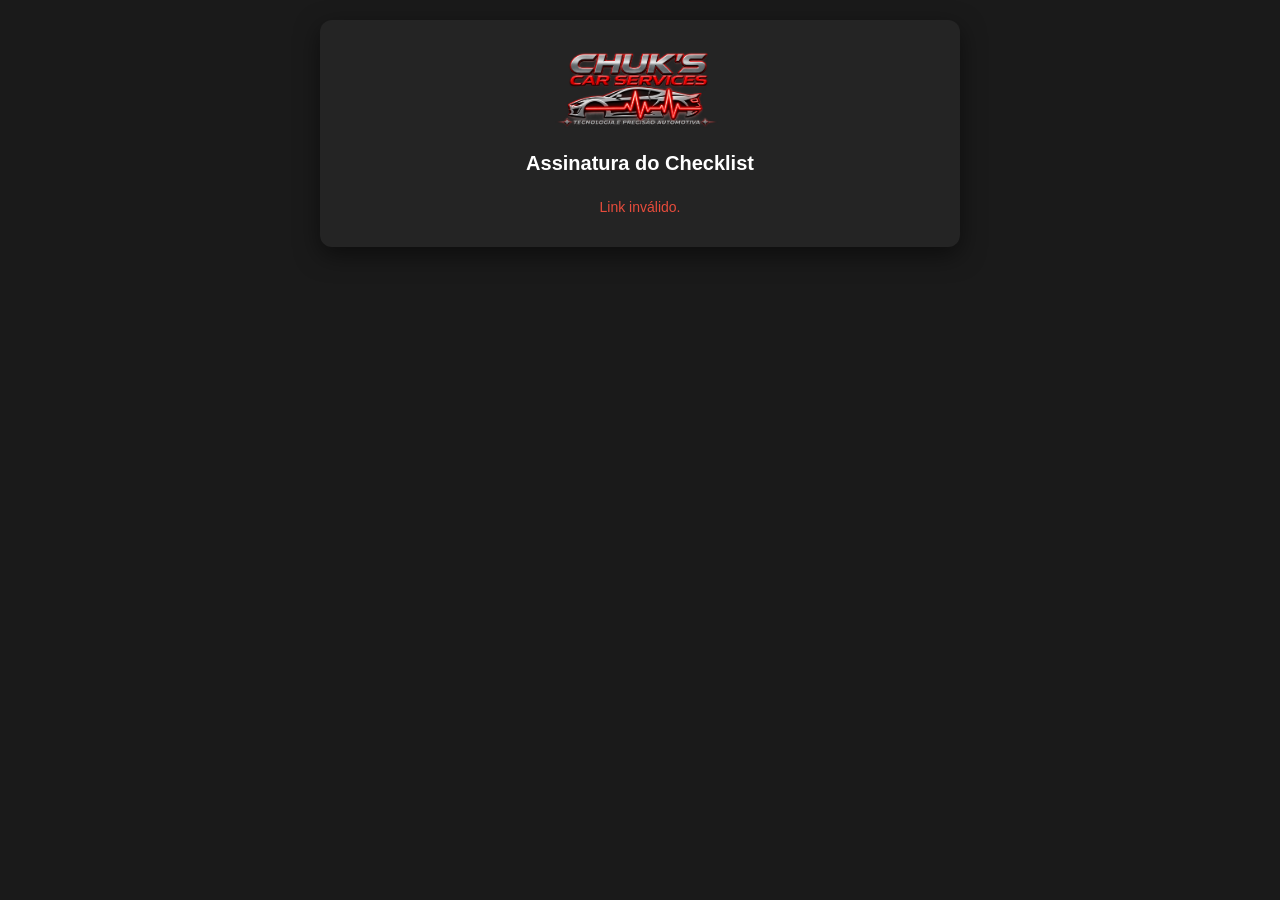
==== src/main/resources/static/assinar.html @ 03c7b9b8 "feature/assinatura_dig" ====
<!doctype html>
<html lang="pt-br">
<head>
  <meta charset="UTF-8">
  <meta name="viewport" content="width=device-width, initial-scale=1">
  <meta name="referrer" content="no-referrer">
  <title>Chuk's Car Services - Assinatura do Checklist</title>
  <link rel="stylesheet" href="css/estilo.css">
</head>
<body>

<div class="page-wrapper">
  <div class="card">

    <img src="images/chuks_logo.png" alt="Chuk's Car Services" class="logo">

    <h1>Assinatura do Checklist</h1>

    <p id="saudacao" style="text-align:center;margin-bottom:20px;"></p>

    <div id="conteudo" hidden>

      <ol style="margin:0 0 20px 20px;line-height:1.7;font-size:14px;">
        <li>Baixe o PDF do checklist (botão abaixo).</li>
        <li>Acesse
          <a href="https://assinador.iti.br" target="_blank" rel="noopener noreferrer"
             style="color:#e74c3c;">assinador.iti.br</a>
          e entre com a sua conta gov.br (nível prata ou ouro).</li>
        <li>Escolha o PDF, arraste a assinatura para o espaço no final do documento
          e confirme no aplicativo gov.br do celular.</li>
        <li>Baixe o PDF assinado e envie aqui embaixo.</li>
      </ol>

      <button type="button" class="btn-sec" id="btnBaixar">📄 Baixar PDF do checklist</button>

      <form id="formAssinado" style="margin-top:16px;">
        <label for="arquivo">PDF assinado:</label>
        <input type="file" id="arquivo" accept="application/pdf" required>
        <button type="submit" id="btnEnviar">Enviar PDF assinado</button>
      </form>
    </div>

    <p id="msg" class="msg"></p>

  </div>
</div>

<script>
  const token = new URLSearchParams(location.search).get('token');
  const msg = document.getElementById('msg');
  const conteudo = document.getElementById('conteudo');
  const saudacao = document.getElementById('saudacao');
  const btnEnviar = document.getElementById('btnEnviar');

  function mostrarMsg(texto, ok) {
      msg.textContent = texto;
      msg.className = 'msg ' + (ok ? 'ok' : 'erro');
  }

  async function carregar() {
      if (!token) {
          mostrarMsg('Link inválido.', false);
          return;
      }
      try {
          const resposta = await fetch('/api/assinaturas/' + encodeURIComponent(token));
          if (!resposta.ok) {
              mostrarMsg('Link inválido ou expirado.', false);
              return;
          }
          const d = await resposta.json();

          // textContent: nunca insere dados do servidor como HTML
          saudacao.textContent = 'Olá, ' + d.nome + '! Veículo: ' + d.veiculo +
              (d.placa ? ' (' + d.placa + ')' : '');

          if (d.assinado) {
              mostrarMsg('Este checklist já foi assinado. Obrigado!', true);
          } else {
              conteudo.hidden = false;
          }
      } catch (erro) {
          mostrarMsg('Erro de conexão: ' + erro, false);
      }
  }

  document.getElementById('btnBaixar').addEventListener('click', function () {
      location.href = '/api/assinaturas/' + encodeURIComponent(token) + '/pdf';
  });

  document.getElementById('formAssinado').addEventListener('submit', async function (evento) {
      evento.preventDefault();

      const arquivo = document.getElementById('arquivo').files[0];
      if (!arquivo) {
          mostrarMsg('Escolha o PDF assinado.', false);
          return;
      }

      const dados = new FormData();
      dados.append('arquivo', arquivo);

      btnEnviar.disabled = true;
      try {
          const resposta = await fetch('/api/assinaturas/' + encodeURIComponent(token),
              { method: 'POST', body: dados });

          if (resposta.ok) {
              conteudo.hidden = true;
              mostrarMsg('Assinatura recebida! Obrigado.', true);
          } else {
              const erro = await resposta.json().catch(() => null);
              mostrarMsg((erro && erro.erro) || 'Não foi possível enviar o arquivo.', false);
              btnEnviar.disabled = false;
          }
      } catch (erro) {
          mostrarMsg('Erro de conexão: ' + erro, false);
          btnEnviar.disabled = false;
      }
  });

  carregar();
</script>

</body>
</html>
---- src/main/resources/static/css/estilo.css ----
* {
    margin: 0;
    padding: 0;
    box-sizing: border-box;
}

body {
    background-color: #1a1a1a;
    font-family: Arial, sans-serif;
    color: #e0e0e0;
    min-height: 100vh;
    padding: 20px;
    color-scheme: dark; /* deixa o seletor de data e as setas no tema escuro */
}

.page-wrapper {
    max-width: 900px;
    margin: 0 auto;
    display: flex;
    justify-content: center;
}

.card {
    background-color: #242424;
    border-radius: 12px;
    padding: 32px;
    width: 100%;
    max-width: 640px;
    box-shadow: 0 8px 24px rgba(0, 0, 0, 0.5);
}

.logo {
    display: block;
    max-width: 220px;
    width: 100%;
    margin: 0 auto 24px auto;
}

h1 {
    font-size: 20px;
    text-align: center;
    margin-bottom: 24px;
    color: #ffffff;
}

fieldset {
    border: 1px solid #444;
    border-radius: 8px;
    padding: 16px;
    margin-bottom: 20px;
}

legend {
    padding: 0 8px;
    color: #ffffff;
    font-size: 15px;
    font-weight: bold;
}

label {
    display: block;
    margin-bottom: 6px;
    font-size: 14px;
    color: #cccccc;
}

input[type="text"],
input[type="email"],
input[type="tel"],
input[type="number"],
input[type="date"],
select,
textarea {
    width: 100%;
    padding: 10px;
    margin-bottom: 16px;
    border: 1px solid #444;
    border-radius: 6px;
    background-color: #1a1a1a;
    color: #ffffff;
    font-size: 14px;
    font-family: inherit;
}

textarea {
    resize: vertical;
}

input[readonly] {
    background-color: #2e2e2e;
    color: #aaaaaa;
}

input[type="file"] {
    width: 100%;
    margin-bottom: 12px;
    color: #cccccc;
    font-size: 14px;
}

/* checkboxes e radios na mesma linha do texto */
.opcao {
    display: flex;
    align-items: center;
    gap: 8px;
    margin-bottom: 10px;
}

.opcao label {
    margin-bottom: 0;
}

/* pré-visualização das fotos */
#previews {
    display: flex;
    flex-wrap: wrap;
    gap: 8px;
}

#previews img {
    width: 90px;
    height: 90px;
    object-fit: cover;
    border-radius: 6px;
    border: 1px solid #444;
}

button {
    width: 100%;
    padding: 12px;
    margin-top: 12px;
    background-color: #c0392b;
    color: #ffffff;
    border: none;
    border-radius: 6px;
    font-size: 16px;
    cursor: pointer;
}

button:hover {
    background-color: #a93226;
}

.msg {
    margin-top: 16px;
    text-align: center;
    font-size: 14px;
}

.msg.ok   { color: #2ecc71; }
.msg.erro { color: #e74c3c; }

@media (max-width: 400px) {
    .card {
        padding: 20px;
    }
}

/* botão secundário (adicionar fotos) */
.btn-sec {
    background-color: #3a3a3a;
    margin-top: 0;
    margin-bottom: 10px;
}

.btn-sec:hover {
    background-color: #4a4a4a;
}

.contador {
    font-size: 14px;
    color: #e74c3c;
    margin: 6px 0 12px 0;
}

.contador.ok {
    color: #2ecc71;
}

/* miniatura com botão de remover */
.thumb {
    position: relative;
}

.thumb-remover {
    position: absolute;
    top: 4px;
    right: 4px;
    width: 24px;
    height: 24px;
    padding: 0;
    margin: 0;
    border-radius: 50%;
    font-size: 16px;
    line-height: 1;
}

/* ===== Inspeção visual ===== */
.resumo-inspecao {
    display: flex;
    justify-content: space-between;
    align-items: center;
    gap: 12px;
    flex-wrap: wrap;
    margin-bottom: 16px;
}

.resumo-inspecao .btn-sec {
    width: auto;
    padding: 8px 14px;
    font-size: 14px;
    margin-bottom: 0;
}

#progresso {
    font-size: 14px;
    color: #cccccc;
}

.secao {
    margin-bottom: 24px;
}

.secao h3 {
    color: #ffffff;
    font-size: 15px;
    text-transform: uppercase;
    padding-bottom: 6px;
    margin-bottom: 8px;
    border-bottom: 1px solid #c0392b;
}

.item {
    padding: 10px 0;
    border-bottom: 1px solid #333;
}

.item.pendente {
    background-color: rgba(231, 76, 60, 0.15);
    border-radius: 6px;
    padding-left: 8px;
    padding-right: 8px;
}

.item-titulo {
    font-size: 14px;
    color: #e0e0e0;
    margin-bottom: 8px;
}

.item-titulo .num {
    display: inline-block;
    min-width: 26px;
    color: #888888;
}

.item-titulo .outros-desc {
    margin: 0;
}

.item-acoes {
    display: flex;
    align-items: center;
    gap: 8px;
}

.item-acoes input[type="radio"] {
    display: none;
}

.item-acoes .opt {
    margin: 0;
    width: 44px;
    height: 44px;
    flex-shrink: 0;
    display: flex;
    align-items: center;
    justify-content: center;
    font-size: 20px;
    border: 1px solid #444;
    border-radius: 8px;
    background-color: #1a1a1a;
    cursor: pointer;
    opacity: 0.6;
}

.item-acoes input[type="radio"]:checked + .opt.ok {
    background-color: #1e5631;
    border-color: #2ecc71;
    opacity: 1;
}

.item-acoes input[type="radio"]:checked + .opt.ruim {
    background-color: #6b1f1f;
    border-color: #e74c3c;
    opacity: 1;
}

.item-acoes .obs {
    margin: 0;
    flex: 1;
}
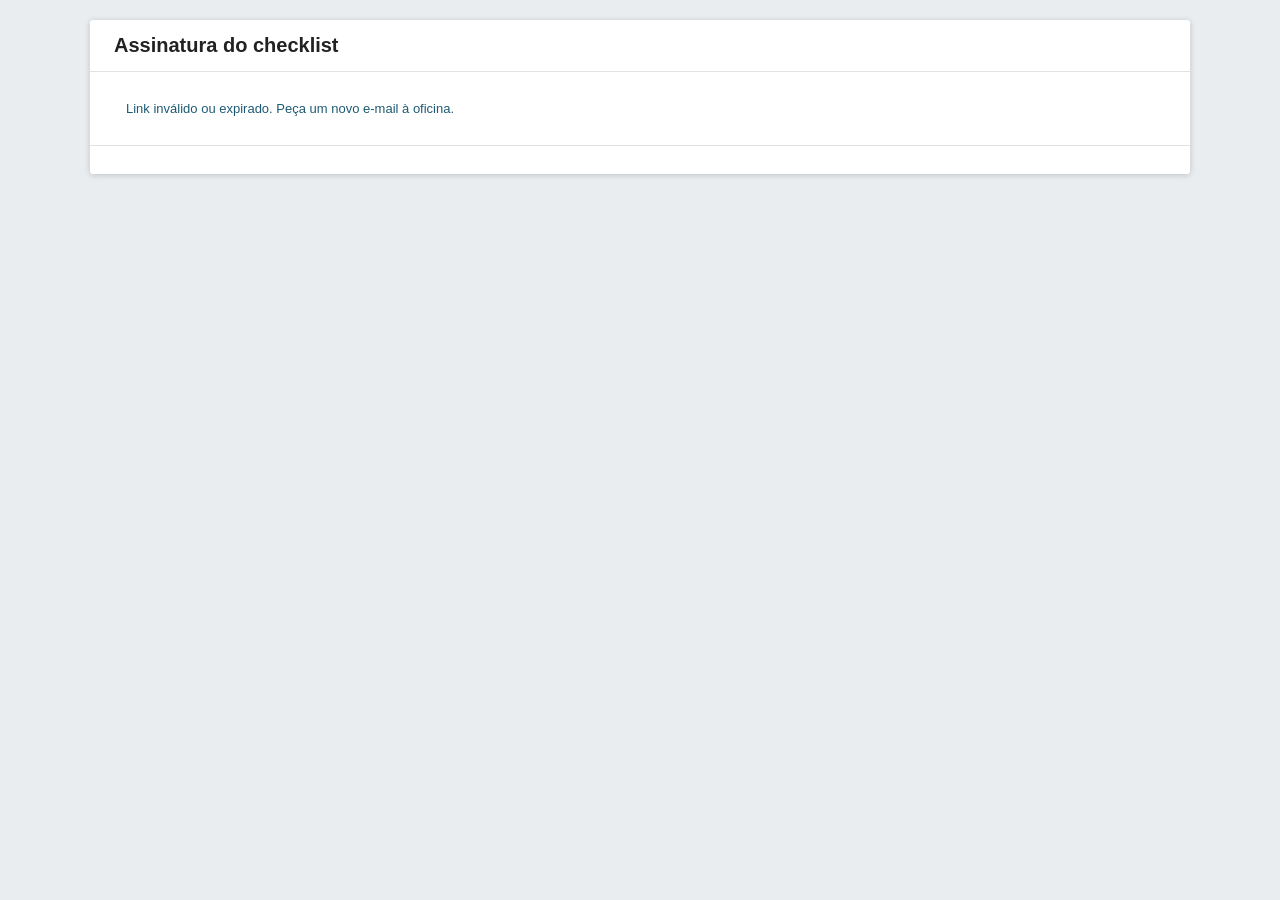
==== commit b474eecf: "feature/alteracao_paginas" ====
--- a/src/main/resources/static/assinar.html
+++ b/src/main/resources/static/assinar.html
@@ -1,126 +1,53 @@
-<!doctype html>
-<html lang="pt-br">
-<head>
-  <meta charset="UTF-8">
-  <meta name="viewport" content="width=device-width, initial-scale=1">
-  <meta name="referrer" content="no-referrer">
-  <title>Chuk's Car Services - Assinatura do Checklist</title>
-  <link rel="stylesheet" href="css/estilo.css">
-</head>
+<!DOCTYPE html>
+<html lang="pt-BR"><head><meta charset="UTF-8"><meta name="viewport" content="width=device-width, initial-scale=1">
+<title>Assinar checklist - Chuk's Car Services</title><link rel="stylesheet" href="css/erp.css"></head>
 <body>
+<div class="modal">
+  <header><h1>Assinatura do checklist</h1></header>
+  <div class="corpo" id="conteudo">
+    <div class="col">
+      <h2 class="sec">Seu checklist</h2>
+      <div class="linha"><label>Cliente</label><input class="g cinza" id="nome" readonly></div>
+      <div class="linha"><label>Veículo</label><input class="g cinza" id="veiculo" readonly></div>
+      <div class="linha"><label>Placa</label><input class="m cinza" id="placa" readonly></div>
+      <div class="linha"><span></span><a class="btn sec2" id="baixar">Baixar PDF do checklist</a></div>
+    </div>
+    <div class="col">
+      <h2 class="sec">Como assinar</h2>
+      <div class="linha"><label>1. Baixe o PDF ao lado (ou use o anexo do e-mail).</label></div>
+      <div class="linha"><label>2. Acesse <b>assinador.iti.br</b> e assine com sua conta gov.br (nível prata ou ouro).</label></div>
+      <div class="linha"><label>3. Envie aqui o PDF já assinado:</label></div>
+      <div class="linha"><input type="file" id="arquivo" accept="application/pdf" style="background:#fff;border-color:#ccc"></div>
+      <div class="linha"><span></span><button id="enviar">Enviar PDF assinado</button></div>
+    </div>
+  </div>
+  <div class="rodape"><span id="msg"></span></div>
+</div>
+<script src="erp.js"></script>
+<script>
+const token = new URLSearchParams(location.search).get("token") || "";
+const base = "/api/assinaturas/" + encodeURIComponent(token);
 
-<div class="page-wrapper">
-  <div class="card">
+fetch(base).then(async r => {
+  if (!r.ok) { document.getElementById("conteudo").innerHTML =
+    '<div class="col"><p>Link inválido ou expirado. Peça um novo e-mail à oficina.</p></div>'; return; }
+  const d = await r.json();
+  set("nome", d.nome); set("veiculo", d.veiculo); set("placa", d.placa);
+  document.getElementById("baixar").href = base + "/pdf";
+  if (d.assinado) { document.getElementById("enviar").disabled = true; msg("Este checklist já foi assinado. Obrigado!", "ok"); }
+});
 
-    <img src="images/chuks_logo.png" alt="Chuk's Car Services" class="logo">
-
-    <h1>Assinatura do Checklist</h1>
-
-    <p id="saudacao" style="text-align:center;margin-bottom:20px;"></p>
-
-    <div id="conteudo" hidden>
-
-      <ol style="margin:0 0 20px 20px;line-height:1.7;font-size:14px;">
-        <li>Baixe o PDF do checklist (botão abaixo).</li>
-        <li>Acesse
-          <a href="https://assinador.iti.br" target="_blank" rel="noopener noreferrer"
-             style="color:#e74c3c;">assinador.iti.br</a>
-          e entre com a sua conta gov.br (nível prata ou ouro).</li>
-        <li>Escolha o PDF, arraste a assinatura para o espaço no final do documento
-          e confirme no aplicativo gov.br do celular.</li>
-        <li>Baixe o PDF assinado e envie aqui embaixo.</li>
-      </ol>
-
-      <button type="button" class="btn-sec" id="btnBaixar">📄 Baixar PDF do checklist</button>
-
-      <form id="formAssinado" style="margin-top:16px;">
-        <label for="arquivo">PDF assinado:</label>
-        <input type="file" id="arquivo" accept="application/pdf" required>
-        <button type="submit" id="btnEnviar">Enviar PDF assinado</button>
-      </form>
-    </div>
-
-    <p id="msg" class="msg"></p>
-
-  </div>
-</div>
-
-<script>
-  const token = new URLSearchParams(location.search).get('token');
-  const msg = document.getElementById('msg');
-  const conteudo = document.getElementById('conteudo');
-  const saudacao = document.getElementById('saudacao');
-  const btnEnviar = document.getElementById('btnEnviar');
-
-  function mostrarMsg(texto, ok) {
-      msg.textContent = texto;
-      msg.className = 'msg ' + (ok ? 'ok' : 'erro');
-  }
-
-  async function carregar() {
-      if (!token) {
-          mostrarMsg('Link inválido.', false);
-          return;
-      }
-      try {
-          const resposta = await fetch('/api/assinaturas/' + encodeURIComponent(token));
-          if (!resposta.ok) {
-              mostrarMsg('Link inválido ou expirado.', false);
-              return;
-          }
-          const d = await resposta.json();
-
-          // textContent: nunca insere dados do servidor como HTML
-          saudacao.textContent = 'Olá, ' + d.nome + '! Veículo: ' + d.veiculo +
-              (d.placa ? ' (' + d.placa + ')' : '');
-
-          if (d.assinado) {
-              mostrarMsg('Este checklist já foi assinado. Obrigado!', true);
-          } else {
-              conteudo.hidden = false;
-          }
-      } catch (erro) {
-          mostrarMsg('Erro de conexão: ' + erro, false);
-      }
-  }
-
-  document.getElementById('btnBaixar').addEventListener('click', function () {
-      location.href = '/api/assinaturas/' + encodeURIComponent(token) + '/pdf';
-  });
-
-  document.getElementById('formAssinado').addEventListener('submit', async function (evento) {
-      evento.preventDefault();
-
-      const arquivo = document.getElementById('arquivo').files[0];
-      if (!arquivo) {
-          mostrarMsg('Escolha o PDF assinado.', false);
-          return;
-      }
-
-      const dados = new FormData();
-      dados.append('arquivo', arquivo);
-
-      btnEnviar.disabled = true;
-      try {
-          const resposta = await fetch('/api/assinaturas/' + encodeURIComponent(token),
-              { method: 'POST', body: dados });
-
-          if (resposta.ok) {
-              conteudo.hidden = true;
-              mostrarMsg('Assinatura recebida! Obrigado.', true);
-          } else {
-              const erro = await resposta.json().catch(() => null);
-              mostrarMsg((erro && erro.erro) || 'Não foi possível enviar o arquivo.', false);
-              btnEnviar.disabled = false;
-          }
-      } catch (erro) {
-          mostrarMsg('Erro de conexão: ' + erro, false);
-          btnEnviar.disabled = false;
-      }
-  });
-
-  carregar();
+document.getElementById("enviar").onclick = async e => {
+  const arq = document.getElementById("arquivo").files[0];
+  if (!arq) { msg("Selecione o PDF assinado.", "erro"); return; }
+  e.target.disabled = true; msg("Enviando...");
+  try {
+    const f = new FormData(); f.append("arquivo", arq);
+    const r = await fetch(base, { method: "POST", body: f });
+    const d = await lerResposta(r);
+    if (!r.ok) throw new Error(d.erro || "Erro " + r.status);
+    msg("Assinatura recebida. Obrigado!", "ok");
+  } catch (err) { msg(err.message, "erro"); e.target.disabled = false; }
+};
 </script>
-
-</body>
-</html>+</body></html>
--- a/src/main/resources/static/css/erp.css
+++ b/src/main/resources/static/css/erp.css
@@ -0,0 +1,69 @@
+/* Estilo do modelo: painel branco, duas colunas, títulos azul-turquesa,
+   campos verdes (editáveis), rosa (descontos/problemas), cinza (somente leitura) */
+:root {
+  --azul: #1aa3cf;
+  --texto: #1d5a73;
+  --verde: #cdeec8;
+  --verde-borda: #a9d7a3;
+  --rosa: #f4d4c9;
+  --cinza: #f1f1f1;
+  --badge: #9fb0d6;
+}
+* { box-sizing: border-box; }
+body { margin: 0; background: #e9edf0; font-family: "Segoe UI", Arial, sans-serif; color: var(--texto); font-size: 13px; }
+
+.topo { background: #fff; border-bottom: 1px solid #d5dce0; padding: 10px 24px; display: flex; gap: 18px; align-items: center; flex-wrap: wrap; }
+.topo a { color: var(--texto); text-decoration: none; font-weight: 600; padding: 4px 2px; border-bottom: 2px solid transparent; }
+.topo a:hover, .topo a.ativo { color: var(--azul); border-color: var(--azul); }
+.topo .marca { font-weight: 700; color: #222; margin-right: 12px; }
+
+.modal { background: #fff; max-width: 1100px; margin: 20px auto; border-radius: 3px; box-shadow: 0 1px 6px rgba(0,0,0,.18); }
+.modal > header { display: flex; justify-content: space-between; align-items: center; padding: 14px 24px; border-bottom: 1px solid #e3e3e3; }
+.modal > header h1 { margin: 0; font-size: 20px; color: #222; font-weight: 600; }
+.modal > header .fechar { color: #888; font-size: 18px; text-decoration: none; }
+
+.corpo { display: grid; grid-template-columns: 1fr 1fr; padding: 8px 12px; }
+.corpo.uma { grid-template-columns: 1fr; }
+.col { padding: 8px 24px; }
+.col + .col { border-left: 1px solid #e3e3e3; }
+@media (max-width: 800px) { .corpo { grid-template-columns: 1fr; } .col + .col { border-left: 0; } }
+
+h2.sec { color: var(--azul); font-size: 15px; font-weight: 600; margin: 8px 0 10px; }
+
+.linha { display: flex; align-items: center; gap: 6px; margin: 7px 0; }
+.linha > label { flex: 1; }
+.linha.forte > label { font-weight: 700; }
+.linha.topo-alinhado { align-items: flex-start; }
+
+input, select, textarea {
+  font: inherit; color: #222; padding: 5px 7px; border: 1px solid var(--verde-borda);
+  background: var(--verde); border-radius: 3px; min-width: 0;
+}
+input:focus, select:focus, textarea:focus { outline: 2px solid var(--azul); outline-offset: -1px; }
+input.cinza, input[readonly] { background: var(--cinza); border-color: #ddd; }
+input.rosa, select.rosa, textarea.rosa { background: var(--rosa); border-color: #e4b9aa; }
+input.p { width: 70px; text-align: right; }
+input.m { width: 130px; }
+input.g { width: 260px; }
+select.m { width: 150px; }
+textarea { width: 100%; min-height: 70px; resize: vertical; }
+.badge { background: var(--badge); color: #fff; font-size: 11px; padding: 5px 6px; border-radius: 3px; }
+
+.rodape { display: flex; gap: 10px; align-items: center; justify-content: flex-end; padding: 14px 24px; border-top: 1px solid #e3e3e3; }
+button, .btn { font: inherit; border: 0; border-radius: 3px; padding: 8px 18px; cursor: pointer; background: var(--azul); color: #fff; font-weight: 600; text-decoration: none; display: inline-block; }
+button.sec2, .btn.sec2 { background: #fff; color: var(--texto); border: 1px solid #b9c6cc; }
+button:disabled { opacity: .5; cursor: default; }
+
+#msg { margin-right: auto; font-weight: 600; }
+#msg.ok { color: #1e8449; }
+#msg.erro { color: #c0392b; }
+
+table.lista { width: 100%; border-collapse: collapse; }
+table.lista th { text-align: left; color: var(--azul); font-weight: 600; padding: 6px 8px; border-bottom: 2px solid #e3e3e3; }
+table.lista td { padding: 6px 8px; border-bottom: 1px solid #eee; }
+table.lista tr.clic:hover { background: #f4fbfd; cursor: pointer; }
+
+.menu-grade { display: grid; grid-template-columns: repeat(auto-fit, minmax(220px, 1fr)); gap: 14px; padding: 18px 24px; }
+.menu-grade a { background: var(--cinza); border: 1px solid #ddd; border-radius: 3px; padding: 18px; text-decoration: none; color: var(--texto); }
+.menu-grade a:hover { border-color: var(--azul); }
+.menu-grade b { display: block; color: var(--azul); font-size: 15px; margin-bottom: 4px; }
